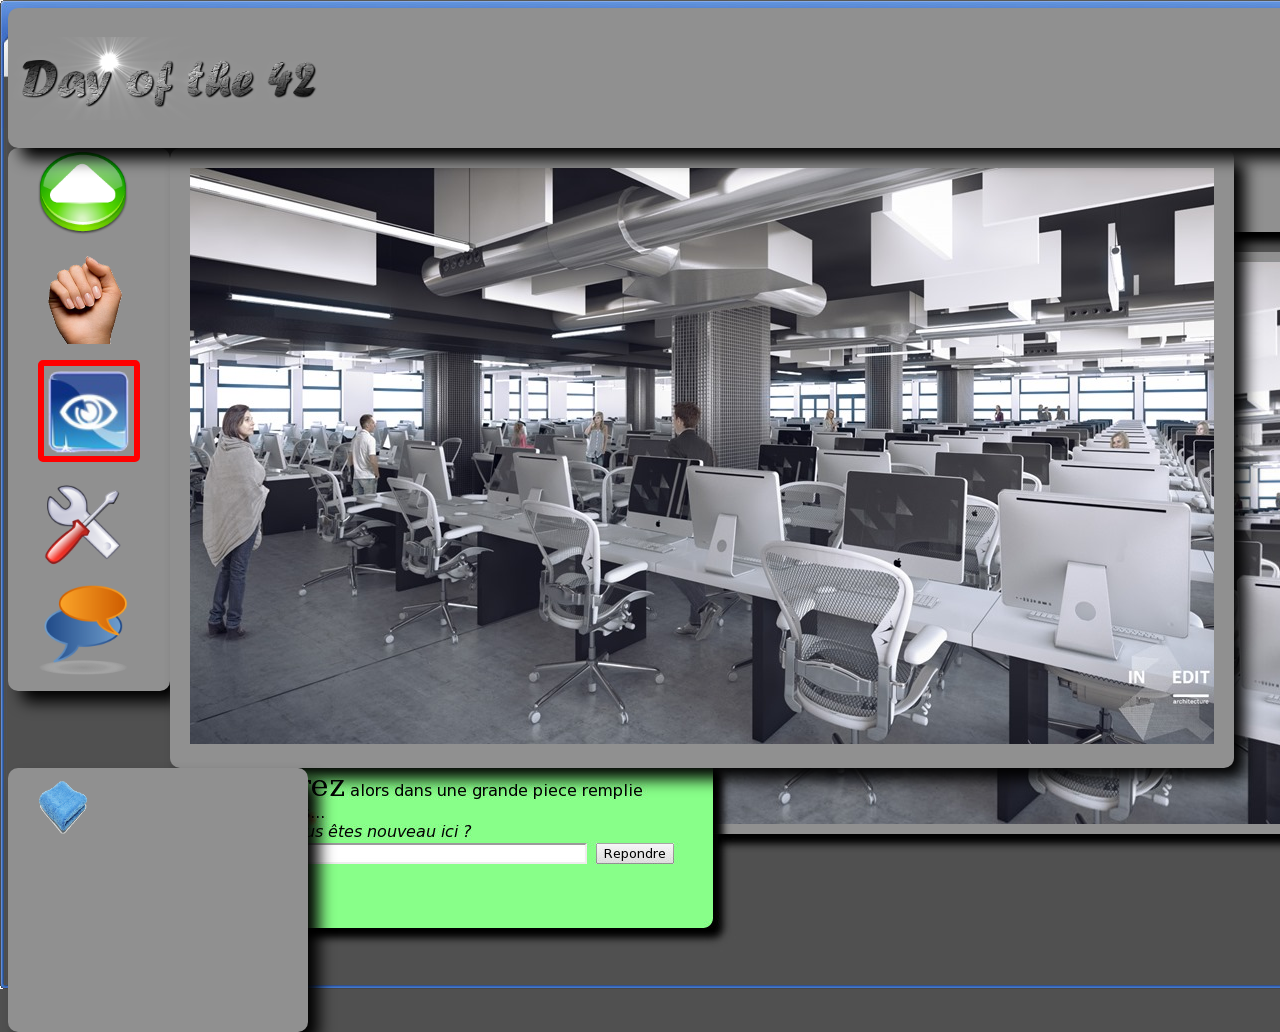
==== d00/ex02/doft.html @ bda6a1a6 "day00" ====
<!DOCTYPE html>
<html lang="en">

<head>
	<meta charset="utf-8">
	<link rel="stylesheet" href="doft.css">
	<title>Day of the 42</title>
</head>

<body>
	<div class="wraper">
		<div class="container" id="header">
			<img id= "search" src="./resources/loupe.png">
			<div class="nav" align="right">
				<a href="http://www.disney.com"><img src="./resources/reload.png" alt="restart" title="Recommencer au début"></a>
				<br>
				<a href="http://www.relaischateaux.com"><img src="./resources/close.gif" alt="close" title="Déconnecter"></a>
			</div>
		</div>
		<div class="raw">
		<div class="container" id="sider-left">
			<img src="./resources/arrow.png">
			<img src="./resources/main.png">
			<img id="oeil" src="./resources/oeil.png">
			<img src="./resources/outil.png">
			<img src="./resources/chat-icon.png">
		</div>
		<div class="container" id="image">
			<img src="./resources/cluster.jpg">
		</div>
		<div class="container" id="sider-right">
			<img src="./resources/towel.png">
			<canvas id="wall"></canvas>
		</div>
		</div>
		<div class="container" id="input-box"></div>

	</div>
</body>

</html>
---- d00/ex02/doft.css ----
body {
    background-color: #505050;
	background-image: url("./resources/doft.jpg");
	background-repeat: no-repeat;
}
.wraper {
	text-align: center;
}
.container {
    text-align: center;
    background-color: #909090;
    border-radius: 10px 10px 10px 10px;
    -moz-border-radius: 10px 10px 10px 10px;
    -webkit-border-radius: 10px 10px 10px 10px;
    border: 0px solid #000000;
    -webkit-box-shadow: 12px 12px 16px -1px rgba(0, 0, 0, 1);
    -moz-box-shadow: 12px 12px 16px -1px rgba(0, 0, 0, 1);
    box-shadow: 12px 12px 16px -1px rgba(0, 0, 0, 1);
}

#header {

	position: relative;
	width: 1600px;
	height: 140px;
	background-image: url("resources/day_of_the_42.png");
	background-repeat: no-repeat;
	background-position: left;
	background-size: 20%;
}
.nav img {
	position: relative;
    width: 20px;
    height: 20px;
}
#close {
	margin-top: 90px;
}
#reload {
	margin-top: 30px; 
}
#search {
	position: absolute;
	float: right;
	margin-left: 500px;
	margin-top: 50px;
	width:
}

#sider-left {
    float: left;
    display: inline-block;
}

#sider-left img {
    display: list-item;
    margin-left: 30px;
    margin-right: 30px;
    margin-bottom: 10%;
	width: 90px;
	height: 90px;
}

#oeil {
	border:6px solid red;
	border-radius: 5px;
}

#image {
	padding: 20px;
    float: left;
    display: inline-block;
}
#image img {

}

#sider-right {

    float: left;
    display: inline-block;
}

#sider-right img {
    display: list-item;
    margin-left: 20px;
    margin-right: 20px;
    margin-bottom: 10%;
	width: 70px;
	height: 80px;
}
#wall {
	background-image: url("./resources/brick.png");
	background-repeat: repeat;
}
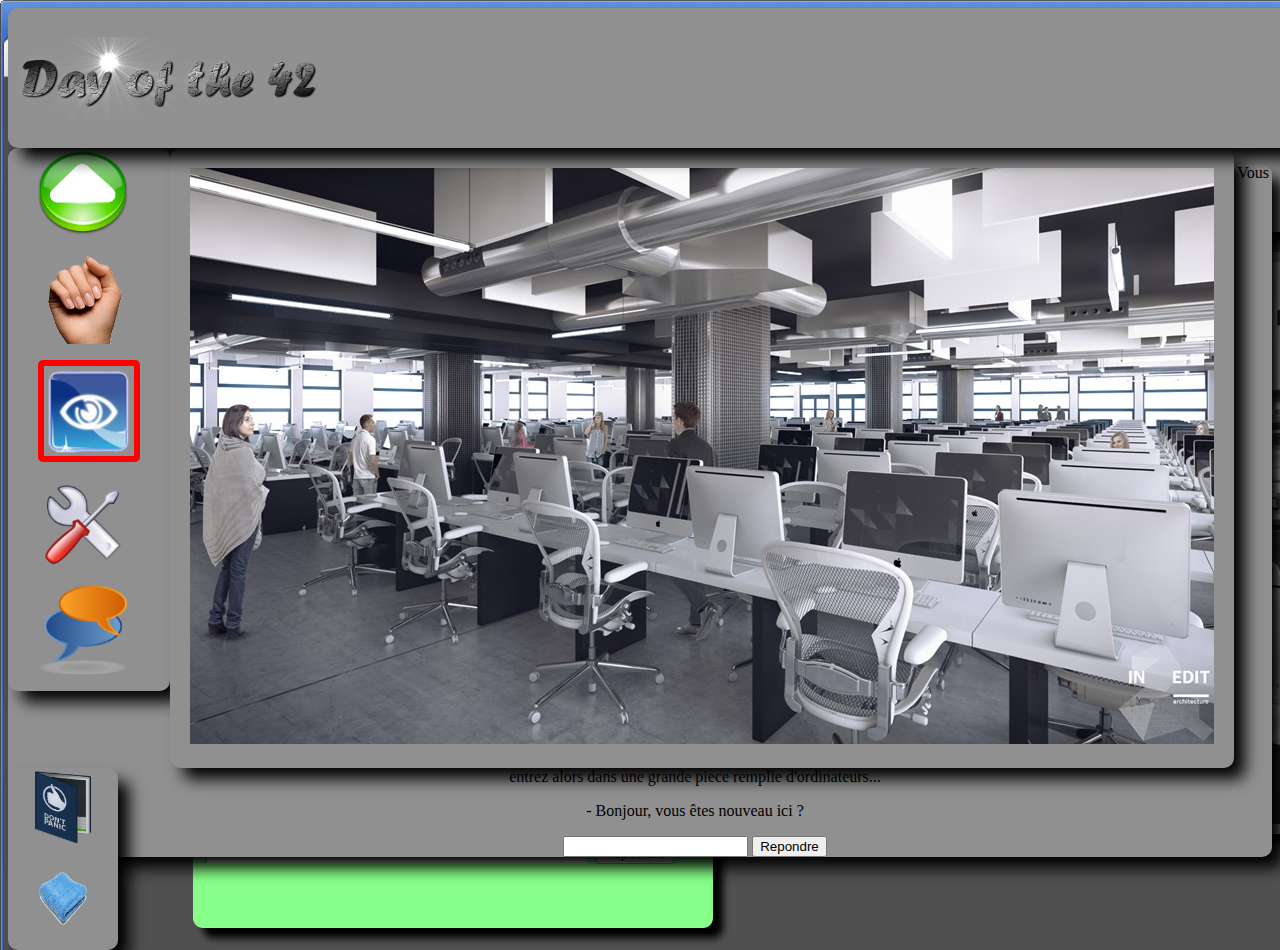
==== commit 28c9356b: "avance" ====
--- a/d00/ex02/doft.html
+++ b/d00/ex02/doft.html
@@ -1,41 +1,41 @@
 <!DOCTYPE html>
 <html lang="en">
-
 <head>
 	<meta charset="utf-8">
-	<link rel="stylesheet" href="doft.css">
+	<link rel="stylesheet" type="text/css" href="doft.css">
 	<title>Day of the 42</title>
 </head>
-
 <body>
-	<div class="wraper">
+<div class="wraper">
 		<div class="container" id="header">
 			<img id= "search" src="./resources/loupe.png">
 			<div class="nav" align="right">
-				<a href="http://www.disney.com"><img src="./resources/reload.png" alt="restart" title="Recommencer au début"></a>
+				<a href="http://www.disney.com"><img id="reload" src="./resources/reload.png" alt="restart" title="Recommencer au début"></a>
 				<br>
-				<a href="http://www.relaischateaux.com"><img src="./resources/close.gif" alt="close" title="Déconnecter"></a>
+				<a  href="http://www.relaischateaux.com"><img id="close" src="./resources/close.gif" alt="close" title="Déconnecter"></a>
 			</div>
 		</div>
-		<div class="raw">
 		<div class="container" id="sider-left">
-			<img src="./resources/arrow.png">
-			<img src="./resources/main.png">
-			<img id="oeil" src="./resources/oeil.png">
-			<img src="./resources/outil.png">
-			<img src="./resources/chat-icon.png">
+			<img alt="Avancer" title="Avancer" src="./resources/arrow.png">
+			<img alt="Prendre"  title="Prendre" src="./resources/main.png">
+			<img alt="Regarder" title="Regarder" id="oeil" src="./resources/oeil.png">
+			<img alt="Utiliser" title="Utiliser" src="./resources/outil.png">
+			<img alt="Parler" title="Parler" src="./resources/chat-icon.png">
 		</div>
 		<div class="container" id="image">
-			<img src="./resources/cluster.jpg">
+			<img alt="Cluster" title="Cluster" src="./resources/cluster.jpg">
 		</div>
 		<div class="container" id="sider-right">
-			<img src="./resources/towel.png">
-			<canvas id="wall"></canvas>
+			<img id="book" src="./resources/book.png" alt="Livre" title="Livre">
+			<img id="towel" src="./resources/towel.png" alt="Towel" title="Towel">
+			<div id="wall" alt="wall" title="wall"></div>
 		</div>
-		</div>
-		<div class="container" id="input-box"></div>
-
-	</div>
+</div>
+<div class="container" id="input-box">
+	<p class="input-text">Vous <span id="entrez">entrez</span> alors dans une grande piece remplie d'<span id="ordinateur">ordinateurs</span>...</p>
+	<p id="bonjour">- Bonjour, vous êtes nouveau ici ?</p>
+	<input type="text" class="label" >
+	<input type="submit" value="Repondre" class="input-button">
+</div>
 </body>
-
 </html>
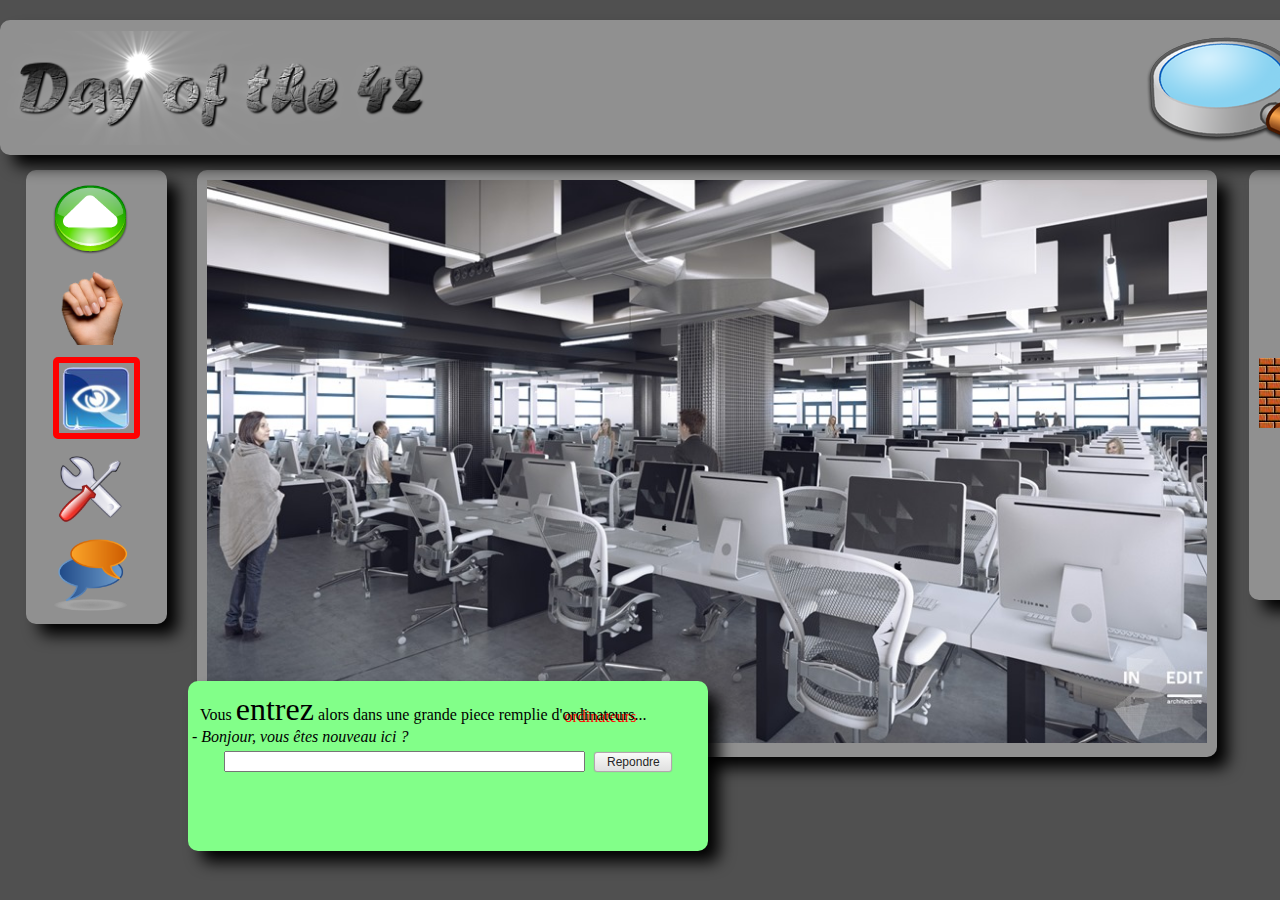
==== commit 7ee966de: "add" ====
--- a/d00/ex02/doft.html
+++ b/d00/ex02/doft.html
@@ -8,7 +8,7 @@
 <body>
 <div class="wraper">
 		<div class="container" id="header">
-			<img id= "search" src="./resources/loupe.png">
+			<img id= "search" alt="loupe" title="loupe" src="./resources/loupe.png">
 			<div class="nav" align="right">
 				<a href="http://www.disney.com"><img id="reload" src="./resources/reload.png" alt="restart" title="Recommencer au début"></a>
 				<br>
--- a/d00/ex02/doft.css
+++ b/d00/ex02/doft.css
@@ -1,10 +1,21 @@
+
+
 body {
+/*	opacity : 0.9; */
+	margin-left: 0px;
+	margin-right: 0px;
+	margin-bottom: 0px;
+	margin-top: 0px;
     background-color: #505050;
-	background-image: url("./resources/doft.jpg");
+/*	background-image: url("./resources/doft.jpg"); */
 	background-repeat: no-repeat;
 }
 .wraper {
-	text-align: center;
+	margin-left: auto;
+	margin-right: auto;
+	margin-top: 20px;
+	margin-bottom: 15px;
+	width: 1420px;
 }
 .container {
     text-align: center;
@@ -12,53 +23,58 @@
     border-radius: 10px 10px 10px 10px;
     -moz-border-radius: 10px 10px 10px 10px;
     -webkit-border-radius: 10px 10px 10px 10px;
-    border: 0px solid #000000;
     -webkit-box-shadow: 12px 12px 16px -1px rgba(0, 0, 0, 1);
     -moz-box-shadow: 12px 12px 16px -1px rgba(0, 0, 0, 1);
     box-shadow: 12px 12px 16px -1px rgba(0, 0, 0, 1);
 }
 
 #header {
-
+	margin-top: 15px;
+	margin-bottom: 15px;
 	position: relative;
-	width: 1600px;
-	height: 140px;
+	height: 135px;
 	background-image: url("resources/day_of_the_42.png");
 	background-repeat: no-repeat;
 	background-position: left;
-	background-size: 20%;
+	background-size: 31%;
 }
 .nav img {
-	position: relative;
+	margin-right: 15px;
     width: 20px;
     height: 20px;
 }
 #close {
+	float: right;
 	margin-top: 90px;
+	margin-right: -15px;
+	margin-left: 5px;
 }
 #reload {
-	margin-top: 30px; 
+	float: right;
+	margin-top: 10px;
+	margin-left: -7px;
 }
 #search {
 	position: absolute;
 	float: right;
-	margin-left: 500px;
-	margin-top: 50px;
+	margin-left: 423px;
+	margin-top: 10px;
 	width:
 }
 
 #sider-left {
+	margin-left: 26px;
     float: left;
     display: inline-block;
 }
 
 #sider-left img {
     display: list-item;
-    margin-left: 30px;
-    margin-right: 30px;
-    margin-bottom: 10%;
-	width: 90px;
-	height: 90px;
+	margin-top: 12px;
+    margin-left: 27px;
+    margin-right: 27px;
+    margin-bottom: 9%;
+	width: 75px;
 }
 
 #oeil {
@@ -67,29 +83,91 @@
 }
 
 #image {
-	padding: 20px;
+	margin-left: 30px;
+	padding: 10px;
+	width: 1000px;
     float: left;
     display: inline-block;
 }
 #image img {
-
+	width: 100%;
 }
 
 #sider-right {
-
+	margin-left: 32px;
     float: left;
-    display: inline-block;
+	height:430px;
 }
 
 #sider-right img {
     display: list-item;
-    margin-left: 20px;
-    margin-right: 20px;
     margin-bottom: 10%;
+}
+#book {
+	margin-left: 37px;
+	margin-right: 32px;
+	margin-top: 28px;
 	width: 70px;
 	height: 80px;
 }
+#towel{
+	margin-left: 37px;
+	margin-right: 32px;
+	margin-top: 7px;
+	width: 66px;
+	height: 72px;
+}
 #wall {
-	background-image: url("./resources/brick.png");
-	background-repeat: repeat;
+	margin-top: -20px;
+	margin-left: 10px;
+	width: 120px;
+	height: 70px;
+	background-image: url("./resources/brick.jpg");
 }
+#input-box{
+	position: absolute;
+	background-color: #82FF89;
+	margin-left: 188px;
+	margin-top: 511px;
+	width: 520px;
+	height: 170px;
+}
+#entrez {
+	font-size: 32px;
+	font-family: georgia;
+}
+.input-text {
+	font-size: 16px;
+	margin-top: 10px;
+    text-align: left;
+    margin-left: 12px;
+	font-family: verdana;
+}
+#bonjour {
+	text-align: left;
+	margin-left: 4px;
+	margin-top: -16px;
+	font-size: 16px;
+	font-family: verdana;
+	font-style: italic;
+	margin-bottom: 5px;
+}
+#ordinateur {
+	text-shadow: 2px 2px red;
+}
+.label {
+	width: 68%;
+	height: auto;
+}
+.input-button {
+	border: 1px solid #B4A6B0;
+	width: 15%;
+	height: 12%;
+	margin-left:1%;
+	font-size: 12px;
+	border-radius: 3px;
+	background-color: #E7E7E7;
+	background: linear-gradient(to bottom, #f9faf8 0%,#e0e0e0 100%);
+	box-shadow: 0px 0px 1px 0px rgba(144,144,144,5);
+	color: #262626;
+}
